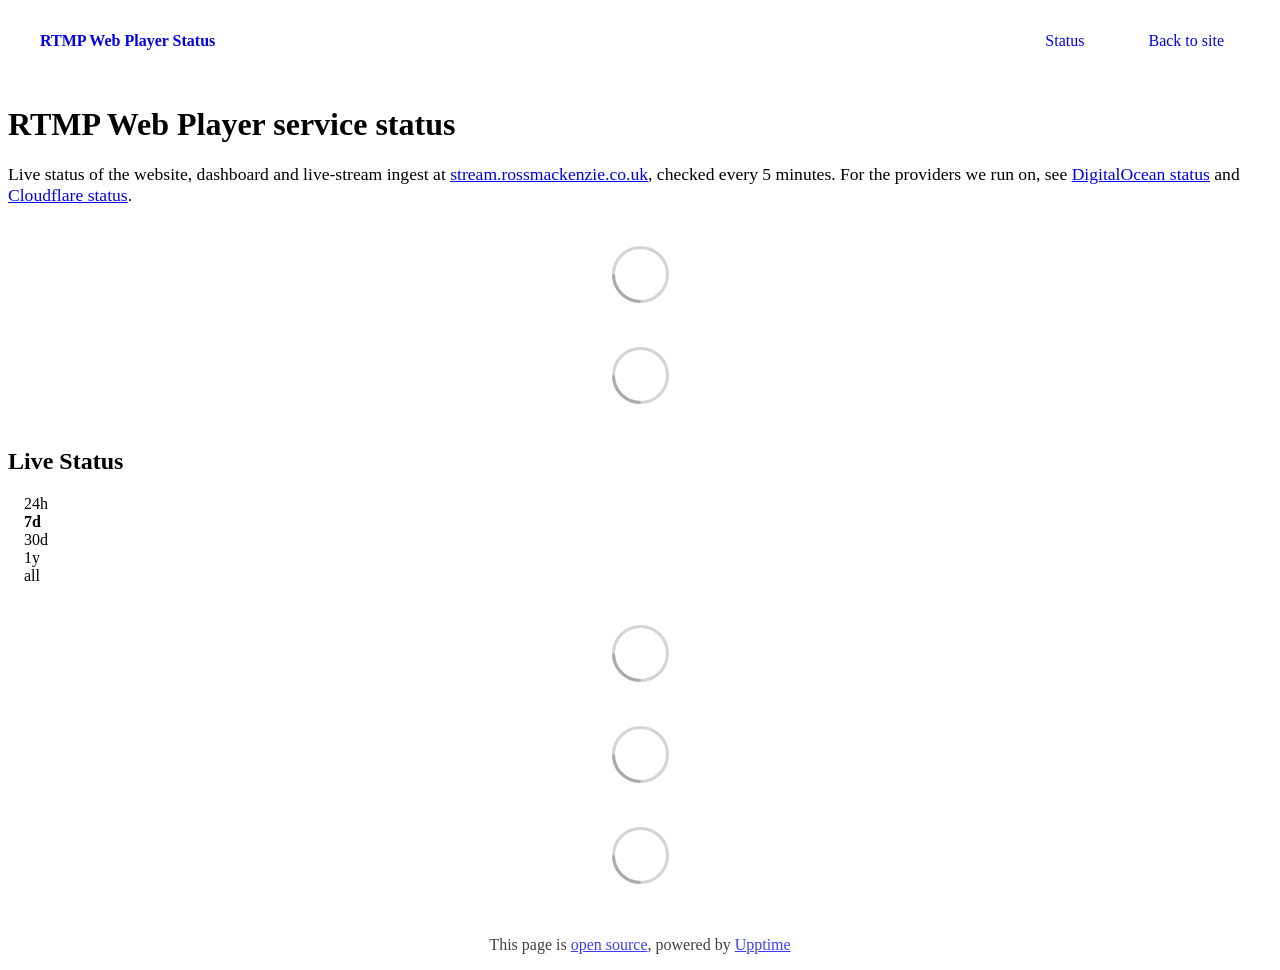
==== index.html @ 8de83ce3 "deploy: e3f3ea0c7f0465a37ee2a5b419bc3d765a33ace6" ====
<!DOCTYPE html> <html lang=en> <head> <meta charset=utf-8> <meta content="width=device-width,initial-scale=1" name=viewport> <meta content=#333333 name=theme-color> <base href=/ > <link href=manifest.json rel=manifest crossorigin=use-credentials> <script>__SAPPER__={baseUrl:"",preloaded:[void 0,{}]};if('serviceWorker' in navigator)navigator.serviceWorker.register('/service-worker.js');(function(){try{eval("async function x(){}");var main="/client/client.391c15e0.js"}catch(e){main="/client/legacy/client.526b47c5.js"};var s=document.createElement("script");try{new Function("if(0)import('')")();s.src=main;s.type="module";s.crossOrigin="use-credentials";}catch(e){s.src="/client/shimport@2.0.5.js";s.setAttribute("data-main",main);}document.head.appendChild(s);}());</script> <link href=client/client-31a52aa5.css rel=stylesheet><link href=client/createOctokit-a85f76c7.css rel=stylesheet><link href=client/index-b0b6455a.css rel=stylesheet> <title>RTMP Web Player Status</title><link href=https://status.stream.rossmackenzie.co.uk/rtmpwebplayer-theme.css rel=stylesheet><link href=https://status.stream.rossmackenzie.co.uk/global.css rel=stylesheet><link href=https://status.stream.rossmackenzie.co.uk/logo.svg rel=icon type=image/svg><link href=https://status.stream.rossmackenzie.co.uk/logo.png rel=icon type=image/png> <link href=/client/client.391c15e0.js rel=modulepreload as=script crossorigin=use-credentials><link href=/client/client-31a52aa5.css rel=preload as=style><link href=/client/index.3fa0367f.js rel=modulepreload as=script crossorigin=use-credentials><link href=/client/createOctokit.abf53c2c.js rel=modulepreload as=script crossorigin=use-credentials><link href=/client/inject_styles.803b7e80.js rel=modulepreload as=script crossorigin=use-credentials><link href=/client/createOctokit-a85f76c7.css rel=preload as=style><link href=/client/index-b0b6455a.css rel=preload as=style></head> <body> <div id=sapper> <nav class=svelte-a08hsz><div class="svelte-a08hsz container"><div><a href=https://status.stream.rossmackenzie.co.uk class="svelte-a08hsz logo"><img alt="" class=svelte-a08hsz src=https://status.stream.rossmackenzie.co.uk/logo.svg> <div>RTMP Web Player Status</div></a></div> <ul class=svelte-a08hsz><li><a href=/ class=svelte-a08hsz target=_self aria-current=page>Status</a> <li><a href=https://stream.rossmackenzie.co.uk class=svelte-a08hsz target=_self>Back to site</a> </li> </ul></div> </nav> <main class=container> <header class=svelte-ngkazm><h1><strong>RTMP Web Player</strong> service status</h1> <p class="svelte-ngkazm lead">Live status of the website, dashboard and live-stream ingest at <a href=https://stream.rossmackenzie.co.uk>stream.rossmackenzie.co.uk</a>, checked every 5 minutes. For the providers we run on, see <a href=https://status.digitalocean.com>DigitalOcean status</a> and <a href=https://www.cloudflarestatus.com>Cloudflare status</a>.</header> <section class=svelte-8lnl4f><div class="svelte-68jxue loading"><svg class=svelte-68jxue height=38 stroke=#aaa width=38 xmlns=http://www.w3.org/2000/svg><g fill=none fill-rule=evenodd><g stroke-width=2 transform="translate(1 1)"><circle cx=18 cy=18 r=18 stroke-opacity=.5></circle><path d="M36 18c0-9.94-8.06-18-18-18"><animateTransform attributeName=transform dur=1s from="0 18 18" repeatCount=indefinite to="360 18 18" type=rotate></animateTransform></path></g></g></svg></div> </section> <section class=svelte-8lnl4f><div class="svelte-68jxue loading"><svg class=svelte-68jxue height=38 stroke=#aaa width=38 xmlns=http://www.w3.org/2000/svg><g fill=none fill-rule=evenodd><g stroke-width=2 transform="translate(1 1)"><circle cx=18 cy=18 r=18 stroke-opacity=.5></circle><path d="M36 18c0-9.94-8.06-18-18-18"><animateTransform attributeName=transform dur=1s from="0 18 18" repeatCount=indefinite to="360 18 18" type=rotate></animateTransform></path></g></g></svg></div> </section> <div class="svelte-fqsq6s f changed"><h2>Live Status</h2> <form class="svelte-fqsq6s f r"><div><input class=svelte-fqsq6s id=data_day name=d type=radio value=day><label class=svelte-fqsq6s for=data_day>24h</label></div> <div><input class=svelte-fqsq6s id=data_week name=d type=radio value=week checked><label class=svelte-fqsq6s for=data_week>7d</label></div> <div><input class=svelte-fqsq6s id=data_month name=d type=radio value=month><label class=svelte-fqsq6s for=data_month>30d</label></div> <div><input class=svelte-fqsq6s id=data_year name=d type=radio value=year><label class=svelte-fqsq6s for=data_year>1y</label></div> <div><input class=svelte-fqsq6s id=data_all name=d type=radio value=all><label class=svelte-fqsq6s for=data_all>all</label></div></form></div> <section class="svelte-fqsq6s live-status"><div class="svelte-68jxue loading"><svg class=svelte-68jxue height=38 stroke=#aaa width=38 xmlns=http://www.w3.org/2000/svg><g fill=none fill-rule=evenodd><g stroke-width=2 transform="translate(1 1)"><circle cx=18 cy=18 r=18 stroke-opacity=.5></circle><path d="M36 18c0-9.94-8.06-18-18-18"><animateTransform attributeName=transform dur=1s from="0 18 18" repeatCount=indefinite to="360 18 18" type=rotate></animateTransform></path></g></g></svg></div> </section> <section><div class="svelte-68jxue loading"><svg class=svelte-68jxue height=38 stroke=#aaa width=38 xmlns=http://www.w3.org/2000/svg><g fill=none fill-rule=evenodd><g stroke-width=2 transform="translate(1 1)"><circle cx=18 cy=18 r=18 stroke-opacity=.5></circle><path d="M36 18c0-9.94-8.06-18-18-18"><animateTransform attributeName=transform dur=1s from="0 18 18" repeatCount=indefinite to="360 18 18" type=rotate></animateTransform></path></g></g></svg></div> </section> <section><div class="svelte-68jxue loading"><svg class=svelte-68jxue height=38 stroke=#aaa width=38 xmlns=http://www.w3.org/2000/svg><g fill=none fill-rule=evenodd><g stroke-width=2 transform="translate(1 1)"><circle cx=18 cy=18 r=18 stroke-opacity=.5></circle><path d="M36 18c0-9.94-8.06-18-18-18"><animateTransform attributeName=transform dur=1s from="0 18 18" repeatCount=indefinite to="360 18 18" type=rotate></animateTransform></path></g></g></svg></div></section></main> <footer class=svelte-jbr799><p>This page is <a href=https://github.com/bobchomp/rtmpwebplayer-status>open source</a>, powered by <a href=https://upptime.js.org>Upptime</a></p> </footer></div> <script> try {
        if (typeof window !== "undefined" && window.navigator && navigator.serviceWorker) {
          navigator.serviceWorker.getRegistrations().then(function (registrations) {
            for (let registration of registrations) {
              registration.unregister();
            }
          });
        }
        if (typeof window !== "undefined" && "caches" in window) {
          caches.keys().then(function (keyList) {
            return Promise.all(
              keyList.map(function (key) {
                return caches.delete(key);
              })
            );
          });
        }
      } catch (error) {} </script>
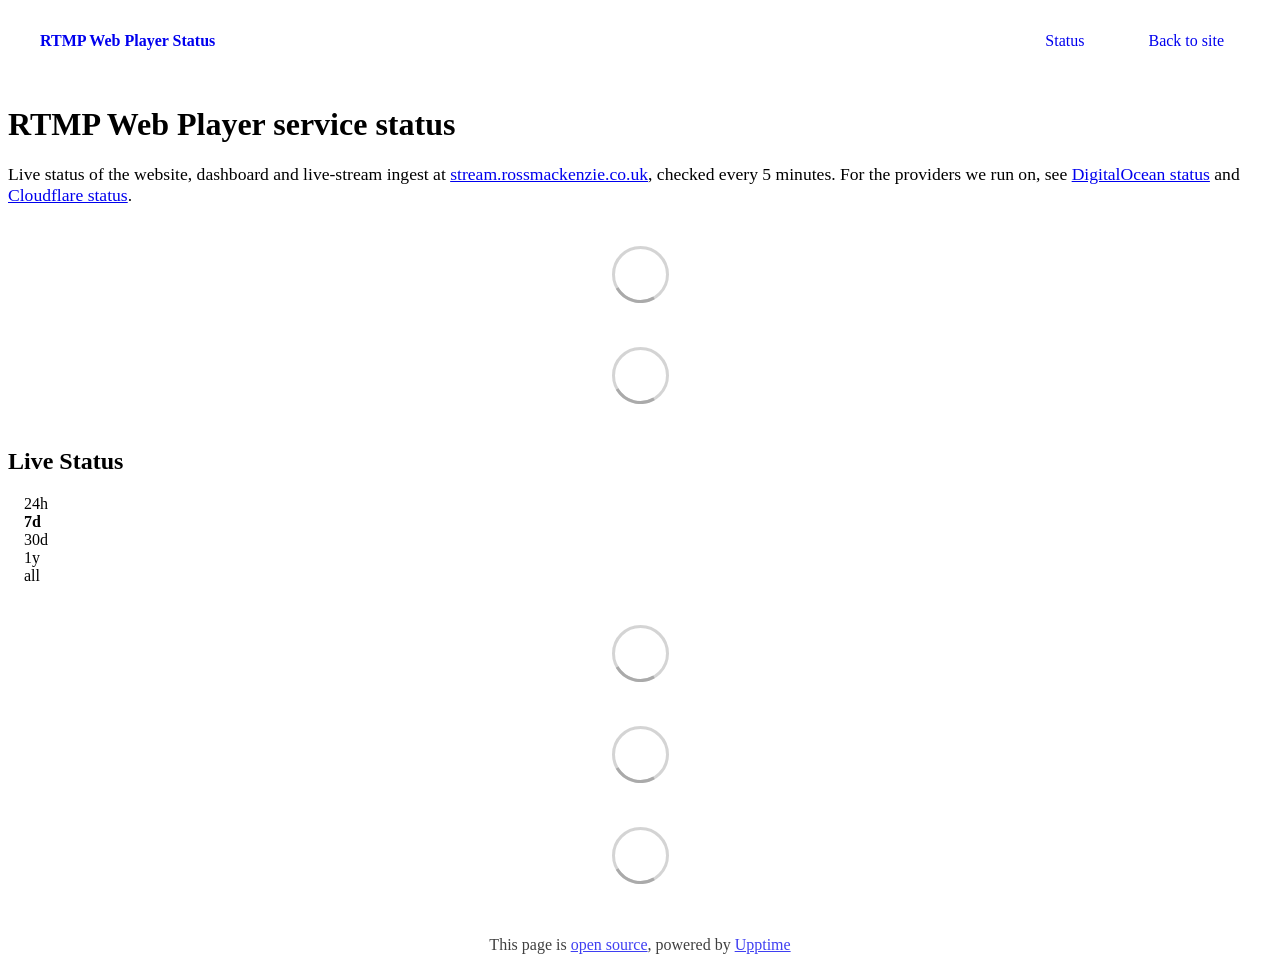
==== commit 6f39f5d5: "deploy: 9f6d601ce6810ffac3e5d957f064823cd736acaa" ====
--- a/index.html
+++ b/index.html
@@ -1,4 +1,4 @@
-<!DOCTYPE html> <html lang=en> <head> <meta charset=utf-8> <meta content="width=device-width,initial-scale=1" name=viewport> <meta content=#333333 name=theme-color> <base href=/ > <link href=manifest.json rel=manifest crossorigin=use-credentials> <script>__SAPPER__={baseUrl:"",preloaded:[void 0,{}]};if('serviceWorker' in navigator)navigator.serviceWorker.register('/service-worker.js');(function(){try{eval("async function x(){}");var main="/client/client.391c15e0.js"}catch(e){main="/client/legacy/client.526b47c5.js"};var s=document.createElement("script");try{new Function("if(0)import('')")();s.src=main;s.type="module";s.crossOrigin="use-credentials";}catch(e){s.src="/client/shimport@2.0.5.js";s.setAttribute("data-main",main);}document.head.appendChild(s);}());</script> <link href=client/client-31a52aa5.css rel=stylesheet><link href=client/createOctokit-a85f76c7.css rel=stylesheet><link href=client/index-b0b6455a.css rel=stylesheet> <title>RTMP Web Player Status</title><link href=https://status.stream.rossmackenzie.co.uk/rtmpwebplayer-theme.css rel=stylesheet><link href=https://status.stream.rossmackenzie.co.uk/global.css rel=stylesheet><link href=https://status.stream.rossmackenzie.co.uk/logo.svg rel=icon type=image/svg><link href=https://status.stream.rossmackenzie.co.uk/logo.png rel=icon type=image/png> <link href=/client/client.391c15e0.js rel=modulepreload as=script crossorigin=use-credentials><link href=/client/client-31a52aa5.css rel=preload as=style><link href=/client/index.3fa0367f.js rel=modulepreload as=script crossorigin=use-credentials><link href=/client/createOctokit.abf53c2c.js rel=modulepreload as=script crossorigin=use-credentials><link href=/client/inject_styles.803b7e80.js rel=modulepreload as=script crossorigin=use-credentials><link href=/client/createOctokit-a85f76c7.css rel=preload as=style><link href=/client/index-b0b6455a.css rel=preload as=style></head> <body> <div id=sapper> <nav class=svelte-a08hsz><div class="svelte-a08hsz container"><div><a href=https://status.stream.rossmackenzie.co.uk class="svelte-a08hsz logo"><img alt="" class=svelte-a08hsz src=https://status.stream.rossmackenzie.co.uk/logo.svg> <div>RTMP Web Player Status</div></a></div> <ul class=svelte-a08hsz><li><a href=/ class=svelte-a08hsz target=_self aria-current=page>Status</a> <li><a href=https://stream.rossmackenzie.co.uk class=svelte-a08hsz target=_self>Back to site</a> </li> </ul></div> </nav> <main class=container> <header class=svelte-ngkazm><h1><strong>RTMP Web Player</strong> service status</h1> <p class="svelte-ngkazm lead">Live status of the website, dashboard and live-stream ingest at <a href=https://stream.rossmackenzie.co.uk>stream.rossmackenzie.co.uk</a>, checked every 5 minutes. For the providers we run on, see <a href=https://status.digitalocean.com>DigitalOcean status</a> and <a href=https://www.cloudflarestatus.com>Cloudflare status</a>.</header> <section class=svelte-8lnl4f><div class="svelte-68jxue loading"><svg class=svelte-68jxue height=38 stroke=#aaa width=38 xmlns=http://www.w3.org/2000/svg><g fill=none fill-rule=evenodd><g stroke-width=2 transform="translate(1 1)"><circle cx=18 cy=18 r=18 stroke-opacity=.5></circle><path d="M36 18c0-9.94-8.06-18-18-18"><animateTransform attributeName=transform dur=1s from="0 18 18" repeatCount=indefinite to="360 18 18" type=rotate></animateTransform></path></g></g></svg></div> </section> <section class=svelte-8lnl4f><div class="svelte-68jxue loading"><svg class=svelte-68jxue height=38 stroke=#aaa width=38 xmlns=http://www.w3.org/2000/svg><g fill=none fill-rule=evenodd><g stroke-width=2 transform="translate(1 1)"><circle cx=18 cy=18 r=18 stroke-opacity=.5></circle><path d="M36 18c0-9.94-8.06-18-18-18"><animateTransform attributeName=transform dur=1s from="0 18 18" repeatCount=indefinite to="360 18 18" type=rotate></animateTransform></path></g></g></svg></div> </section> <div class="svelte-fqsq6s f changed"><h2>Live Status</h2> <form class="svelte-fqsq6s f r"><div><input class=svelte-fqsq6s id=data_day name=d type=radio value=day><label class=svelte-fqsq6s for=data_day>24h</label></div> <div><input class=svelte-fqsq6s id=data_week name=d type=radio value=week checked><label class=svelte-fqsq6s for=data_week>7d</label></div> <div><input class=svelte-fqsq6s id=data_month name=d type=radio value=month><label class=svelte-fqsq6s for=data_month>30d</label></div> <div><input class=svelte-fqsq6s id=data_year name=d type=radio value=year><label class=svelte-fqsq6s for=data_year>1y</label></div> <div><input class=svelte-fqsq6s id=data_all name=d type=radio value=all><label class=svelte-fqsq6s for=data_all>all</label></div></form></div> <section class="svelte-fqsq6s live-status"><div class="svelte-68jxue loading"><svg class=svelte-68jxue height=38 stroke=#aaa width=38 xmlns=http://www.w3.org/2000/svg><g fill=none fill-rule=evenodd><g stroke-width=2 transform="translate(1 1)"><circle cx=18 cy=18 r=18 stroke-opacity=.5></circle><path d="M36 18c0-9.94-8.06-18-18-18"><animateTransform attributeName=transform dur=1s from="0 18 18" repeatCount=indefinite to="360 18 18" type=rotate></animateTransform></path></g></g></svg></div> </section> <section><div class="svelte-68jxue loading"><svg class=svelte-68jxue height=38 stroke=#aaa width=38 xmlns=http://www.w3.org/2000/svg><g fill=none fill-rule=evenodd><g stroke-width=2 transform="translate(1 1)"><circle cx=18 cy=18 r=18 stroke-opacity=.5></circle><path d="M36 18c0-9.94-8.06-18-18-18"><animateTransform attributeName=transform dur=1s from="0 18 18" repeatCount=indefinite to="360 18 18" type=rotate></animateTransform></path></g></g></svg></div> </section> <section><div class="svelte-68jxue loading"><svg class=svelte-68jxue height=38 stroke=#aaa width=38 xmlns=http://www.w3.org/2000/svg><g fill=none fill-rule=evenodd><g stroke-width=2 transform="translate(1 1)"><circle cx=18 cy=18 r=18 stroke-opacity=.5></circle><path d="M36 18c0-9.94-8.06-18-18-18"><animateTransform attributeName=transform dur=1s from="0 18 18" repeatCount=indefinite to="360 18 18" type=rotate></animateTransform></path></g></g></svg></div></section></main> <footer class=svelte-jbr799><p>This page is <a href=https://github.com/bobchomp/rtmpwebplayer-status>open source</a>, powered by <a href=https://upptime.js.org>Upptime</a></p> </footer></div> <script> try {
+<!DOCTYPE html> <html lang=en> <head> <meta charset=utf-8> <meta content="width=device-width,initial-scale=1" name=viewport> <meta content=#333333 name=theme-color> <base href=/ > <link href=manifest.json rel=manifest crossorigin=use-credentials> <script>__SAPPER__={baseUrl:"",preloaded:[void 0,{}]};if('serviceWorker' in navigator)navigator.serviceWorker.register('/service-worker.js');(function(){try{eval("async function x(){}");var main="/client/client.96a56718.js"}catch(e){main="/client/legacy/client.b46ec645.js"};var s=document.createElement("script");try{new Function("if(0)import('')")();s.src=main;s.type="module";s.crossOrigin="use-credentials";}catch(e){s.src="/client/shimport@2.0.5.js";s.setAttribute("data-main",main);}document.head.appendChild(s);}());</script> <link href=client/client-31a52aa5.css rel=stylesheet><link href=client/createOctokit-a85f76c7.css rel=stylesheet><link href=client/index-b0b6455a.css rel=stylesheet> <title>RTMP Web Player Status</title><link href=https://status.stream.rossmackenzie.co.uk/rtmpwebplayer-theme.css rel=stylesheet><link href=https://status.stream.rossmackenzie.co.uk/global.css rel=stylesheet><link href=https://status.stream.rossmackenzie.co.uk/logo.svg rel=icon type=image/svg><link href=https://status.stream.rossmackenzie.co.uk/logo.png rel=icon type=image/png> <link href=/client/client.96a56718.js rel=modulepreload as=script crossorigin=use-credentials><link href=/client/client-31a52aa5.css rel=preload as=style><link href=/client/index.13aa3206.js rel=modulepreload as=script crossorigin=use-credentials><link href=/client/createOctokit.d279697e.js rel=modulepreload as=script crossorigin=use-credentials><link href=/client/inject_styles.803b7e80.js rel=modulepreload as=script crossorigin=use-credentials><link href=/client/createOctokit-a85f76c7.css rel=preload as=style><link href=/client/index-b0b6455a.css rel=preload as=style></head> <body> <div id=sapper> <nav class=svelte-a08hsz><div class="svelte-a08hsz container"><div><a href=https://status.stream.rossmackenzie.co.uk class="svelte-a08hsz logo"><img alt="" class=svelte-a08hsz src=https://status.stream.rossmackenzie.co.uk/logo.svg> <div>RTMP Web Player Status</div></a></div> <ul class=svelte-a08hsz><li><a href=/ class=svelte-a08hsz target=_self aria-current=page>Status</a> <li><a href=https://stream.rossmackenzie.co.uk class=svelte-a08hsz target=_self>Back to site</a> </li> </ul></div> </nav> <main class=container> <header class=svelte-ngkazm><h1><strong>RTMP Web Player</strong> service status</h1> <p class="svelte-ngkazm lead">Live status of the website, dashboard and live-stream ingest at <a href=https://stream.rossmackenzie.co.uk>stream.rossmackenzie.co.uk</a>, checked every 5 minutes. For the providers we run on, see <a href=https://status.digitalocean.com>DigitalOcean status</a> and <a href=https://www.cloudflarestatus.com>Cloudflare status</a>.</header> <section class=svelte-8lnl4f><div class="svelte-68jxue loading"><svg class=svelte-68jxue height=38 stroke=#aaa width=38 xmlns=http://www.w3.org/2000/svg><g fill=none fill-rule=evenodd><g stroke-width=2 transform="translate(1 1)"><circle cx=18 cy=18 r=18 stroke-opacity=.5></circle><path d="M36 18c0-9.94-8.06-18-18-18"><animateTransform attributeName=transform dur=1s from="0 18 18" repeatCount=indefinite to="360 18 18" type=rotate></animateTransform></path></g></g></svg></div> </section> <section class=svelte-8lnl4f><div class="svelte-68jxue loading"><svg class=svelte-68jxue height=38 stroke=#aaa width=38 xmlns=http://www.w3.org/2000/svg><g fill=none fill-rule=evenodd><g stroke-width=2 transform="translate(1 1)"><circle cx=18 cy=18 r=18 stroke-opacity=.5></circle><path d="M36 18c0-9.94-8.06-18-18-18"><animateTransform attributeName=transform dur=1s from="0 18 18" repeatCount=indefinite to="360 18 18" type=rotate></animateTransform></path></g></g></svg></div> </section> <div class="svelte-fqsq6s f changed"><h2>Live Status</h2> <form class="svelte-fqsq6s f r"><div><input class=svelte-fqsq6s id=data_day name=d type=radio value=day><label class=svelte-fqsq6s for=data_day>24h</label></div> <div><input class=svelte-fqsq6s id=data_week name=d type=radio value=week checked><label class=svelte-fqsq6s for=data_week>7d</label></div> <div><input class=svelte-fqsq6s id=data_month name=d type=radio value=month><label class=svelte-fqsq6s for=data_month>30d</label></div> <div><input class=svelte-fqsq6s id=data_year name=d type=radio value=year><label class=svelte-fqsq6s for=data_year>1y</label></div> <div><input class=svelte-fqsq6s id=data_all name=d type=radio value=all><label class=svelte-fqsq6s for=data_all>all</label></div></form></div> <section class="svelte-fqsq6s live-status"><div class="svelte-68jxue loading"><svg class=svelte-68jxue height=38 stroke=#aaa width=38 xmlns=http://www.w3.org/2000/svg><g fill=none fill-rule=evenodd><g stroke-width=2 transform="translate(1 1)"><circle cx=18 cy=18 r=18 stroke-opacity=.5></circle><path d="M36 18c0-9.94-8.06-18-18-18"><animateTransform attributeName=transform dur=1s from="0 18 18" repeatCount=indefinite to="360 18 18" type=rotate></animateTransform></path></g></g></svg></div> </section> <section><div class="svelte-68jxue loading"><svg class=svelte-68jxue height=38 stroke=#aaa width=38 xmlns=http://www.w3.org/2000/svg><g fill=none fill-rule=evenodd><g stroke-width=2 transform="translate(1 1)"><circle cx=18 cy=18 r=18 stroke-opacity=.5></circle><path d="M36 18c0-9.94-8.06-18-18-18"><animateTransform attributeName=transform dur=1s from="0 18 18" repeatCount=indefinite to="360 18 18" type=rotate></animateTransform></path></g></g></svg></div> </section> <section><div class="svelte-68jxue loading"><svg class=svelte-68jxue height=38 stroke=#aaa width=38 xmlns=http://www.w3.org/2000/svg><g fill=none fill-rule=evenodd><g stroke-width=2 transform="translate(1 1)"><circle cx=18 cy=18 r=18 stroke-opacity=.5></circle><path d="M36 18c0-9.94-8.06-18-18-18"><animateTransform attributeName=transform dur=1s from="0 18 18" repeatCount=indefinite to="360 18 18" type=rotate></animateTransform></path></g></g></svg></div></section></main> <footer class=svelte-jbr799><p>This page is <a href=https://github.com/bobchomp/rtmpwebplayer-status>open source</a>, powered by <a href=https://upptime.js.org>Upptime</a></p> </footer></div> <script> try {
         if (typeof window !== "undefined" && window.navigator && navigator.serviceWorker) {
           navigator.serviceWorker.getRegistrations().then(function (registrations) {
             for (let registration of registrations) {
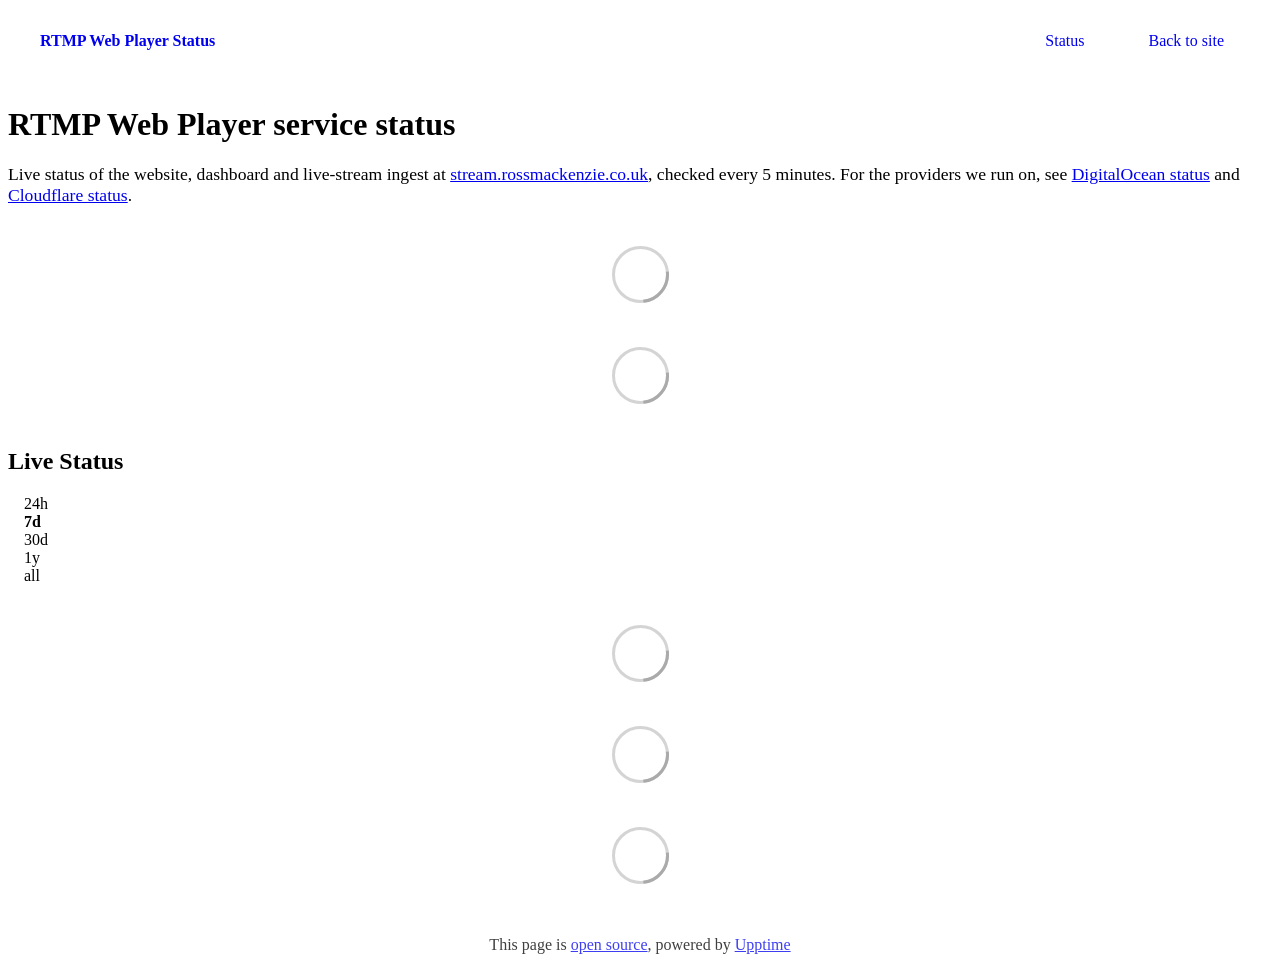
==== commit 0b362c7f: "deploy: db89adcc42ddbc48345aee70ef1d557921ee9d8c" ====
--- a/index.html
+++ b/index.html
@@ -1,4 +1,4 @@
-<!DOCTYPE html> <html lang=en> <head> <meta charset=utf-8> <meta content="width=device-width,initial-scale=1" name=viewport> <meta content=#333333 name=theme-color> <base href=/ > <link href=manifest.json rel=manifest crossorigin=use-credentials> <script>__SAPPER__={baseUrl:"",preloaded:[void 0,{}]};if('serviceWorker' in navigator)navigator.serviceWorker.register('/service-worker.js');(function(){try{eval("async function x(){}");var main="/client/client.96a56718.js"}catch(e){main="/client/legacy/client.b46ec645.js"};var s=document.createElement("script");try{new Function("if(0)import('')")();s.src=main;s.type="module";s.crossOrigin="use-credentials";}catch(e){s.src="/client/shimport@2.0.5.js";s.setAttribute("data-main",main);}document.head.appendChild(s);}());</script> <link href=client/client-31a52aa5.css rel=stylesheet><link href=client/createOctokit-a85f76c7.css rel=stylesheet><link href=client/index-b0b6455a.css rel=stylesheet> <title>RTMP Web Player Status</title><link href=https://status.stream.rossmackenzie.co.uk/rtmpwebplayer-theme.css rel=stylesheet><link href=https://status.stream.rossmackenzie.co.uk/global.css rel=stylesheet><link href=https://status.stream.rossmackenzie.co.uk/logo.svg rel=icon type=image/svg><link href=https://status.stream.rossmackenzie.co.uk/logo.png rel=icon type=image/png> <link href=/client/client.96a56718.js rel=modulepreload as=script crossorigin=use-credentials><link href=/client/client-31a52aa5.css rel=preload as=style><link href=/client/index.13aa3206.js rel=modulepreload as=script crossorigin=use-credentials><link href=/client/createOctokit.d279697e.js rel=modulepreload as=script crossorigin=use-credentials><link href=/client/inject_styles.803b7e80.js rel=modulepreload as=script crossorigin=use-credentials><link href=/client/createOctokit-a85f76c7.css rel=preload as=style><link href=/client/index-b0b6455a.css rel=preload as=style></head> <body> <div id=sapper> <nav class=svelte-a08hsz><div class="svelte-a08hsz container"><div><a href=https://status.stream.rossmackenzie.co.uk class="svelte-a08hsz logo"><img alt="" class=svelte-a08hsz src=https://status.stream.rossmackenzie.co.uk/logo.svg> <div>RTMP Web Player Status</div></a></div> <ul class=svelte-a08hsz><li><a href=/ class=svelte-a08hsz target=_self aria-current=page>Status</a> <li><a href=https://stream.rossmackenzie.co.uk class=svelte-a08hsz target=_self>Back to site</a> </li> </ul></div> </nav> <main class=container> <header class=svelte-ngkazm><h1><strong>RTMP Web Player</strong> service status</h1> <p class="svelte-ngkazm lead">Live status of the website, dashboard and live-stream ingest at <a href=https://stream.rossmackenzie.co.uk>stream.rossmackenzie.co.uk</a>, checked every 5 minutes. For the providers we run on, see <a href=https://status.digitalocean.com>DigitalOcean status</a> and <a href=https://www.cloudflarestatus.com>Cloudflare status</a>.</header> <section class=svelte-8lnl4f><div class="svelte-68jxue loading"><svg class=svelte-68jxue height=38 stroke=#aaa width=38 xmlns=http://www.w3.org/2000/svg><g fill=none fill-rule=evenodd><g stroke-width=2 transform="translate(1 1)"><circle cx=18 cy=18 r=18 stroke-opacity=.5></circle><path d="M36 18c0-9.94-8.06-18-18-18"><animateTransform attributeName=transform dur=1s from="0 18 18" repeatCount=indefinite to="360 18 18" type=rotate></animateTransform></path></g></g></svg></div> </section> <section class=svelte-8lnl4f><div class="svelte-68jxue loading"><svg class=svelte-68jxue height=38 stroke=#aaa width=38 xmlns=http://www.w3.org/2000/svg><g fill=none fill-rule=evenodd><g stroke-width=2 transform="translate(1 1)"><circle cx=18 cy=18 r=18 stroke-opacity=.5></circle><path d="M36 18c0-9.94-8.06-18-18-18"><animateTransform attributeName=transform dur=1s from="0 18 18" repeatCount=indefinite to="360 18 18" type=rotate></animateTransform></path></g></g></svg></div> </section> <div class="svelte-fqsq6s f changed"><h2>Live Status</h2> <form class="svelte-fqsq6s f r"><div><input class=svelte-fqsq6s id=data_day name=d type=radio value=day><label class=svelte-fqsq6s for=data_day>24h</label></div> <div><input class=svelte-fqsq6s id=data_week name=d type=radio value=week checked><label class=svelte-fqsq6s for=data_week>7d</label></div> <div><input class=svelte-fqsq6s id=data_month name=d type=radio value=month><label class=svelte-fqsq6s for=data_month>30d</label></div> <div><input class=svelte-fqsq6s id=data_year name=d type=radio value=year><label class=svelte-fqsq6s for=data_year>1y</label></div> <div><input class=svelte-fqsq6s id=data_all name=d type=radio value=all><label class=svelte-fqsq6s for=data_all>all</label></div></form></div> <section class="svelte-fqsq6s live-status"><div class="svelte-68jxue loading"><svg class=svelte-68jxue height=38 stroke=#aaa width=38 xmlns=http://www.w3.org/2000/svg><g fill=none fill-rule=evenodd><g stroke-width=2 transform="translate(1 1)"><circle cx=18 cy=18 r=18 stroke-opacity=.5></circle><path d="M36 18c0-9.94-8.06-18-18-18"><animateTransform attributeName=transform dur=1s from="0 18 18" repeatCount=indefinite to="360 18 18" type=rotate></animateTransform></path></g></g></svg></div> </section> <section><div class="svelte-68jxue loading"><svg class=svelte-68jxue height=38 stroke=#aaa width=38 xmlns=http://www.w3.org/2000/svg><g fill=none fill-rule=evenodd><g stroke-width=2 transform="translate(1 1)"><circle cx=18 cy=18 r=18 stroke-opacity=.5></circle><path d="M36 18c0-9.94-8.06-18-18-18"><animateTransform attributeName=transform dur=1s from="0 18 18" repeatCount=indefinite to="360 18 18" type=rotate></animateTransform></path></g></g></svg></div> </section> <section><div class="svelte-68jxue loading"><svg class=svelte-68jxue height=38 stroke=#aaa width=38 xmlns=http://www.w3.org/2000/svg><g fill=none fill-rule=evenodd><g stroke-width=2 transform="translate(1 1)"><circle cx=18 cy=18 r=18 stroke-opacity=.5></circle><path d="M36 18c0-9.94-8.06-18-18-18"><animateTransform attributeName=transform dur=1s from="0 18 18" repeatCount=indefinite to="360 18 18" type=rotate></animateTransform></path></g></g></svg></div></section></main> <footer class=svelte-jbr799><p>This page is <a href=https://github.com/bobchomp/rtmpwebplayer-status>open source</a>, powered by <a href=https://upptime.js.org>Upptime</a></p> </footer></div> <script> try {
+<!DOCTYPE html> <html lang=en> <head> <meta charset=utf-8> <meta content="width=device-width,initial-scale=1" name=viewport> <meta content=#333333 name=theme-color> <base href=/ > <link href=manifest.json rel=manifest crossorigin=use-credentials> <script>__SAPPER__={baseUrl:"",preloaded:[void 0,{}]};if('serviceWorker' in navigator)navigator.serviceWorker.register('/service-worker.js');(function(){try{eval("async function x(){}");var main="/client/client.1886661c.js"}catch(e){main="/client/legacy/client.405cc371.js"};var s=document.createElement("script");try{new Function("if(0)import('')")();s.src=main;s.type="module";s.crossOrigin="use-credentials";}catch(e){s.src="/client/shimport@2.0.5.js";s.setAttribute("data-main",main);}document.head.appendChild(s);}());</script> <link href=client/client-31a52aa5.css rel=stylesheet><link href=client/createOctokit-a85f76c7.css rel=stylesheet><link href=client/index-b0b6455a.css rel=stylesheet> <title>RTMP Web Player Status</title><link href=https://status.stream.rossmackenzie.co.uk/rtmpwebplayer-theme.css rel=stylesheet><link href=https://status.stream.rossmackenzie.co.uk/global.css rel=stylesheet><link href=https://status.stream.rossmackenzie.co.uk/logo.svg rel=icon type=image/svg><link href=https://status.stream.rossmackenzie.co.uk/logo.png rel=icon type=image/png> <link href=/client/client.1886661c.js rel=modulepreload as=script crossorigin=use-credentials><link href=/client/client-31a52aa5.css rel=preload as=style><link href=/client/index.7ec60039.js rel=modulepreload as=script crossorigin=use-credentials><link href=/client/createOctokit.2e89aba7.js rel=modulepreload as=script crossorigin=use-credentials><link href=/client/inject_styles.803b7e80.js rel=modulepreload as=script crossorigin=use-credentials><link href=/client/createOctokit-a85f76c7.css rel=preload as=style><link href=/client/index-b0b6455a.css rel=preload as=style></head> <body> <div id=sapper> <nav class=svelte-a08hsz><div class="svelte-a08hsz container"><div><a href=https://status.stream.rossmackenzie.co.uk class="svelte-a08hsz logo"><img alt="" class=svelte-a08hsz src=https://status.stream.rossmackenzie.co.uk/logo.svg> <div>RTMP Web Player Status</div></a></div> <ul class=svelte-a08hsz><li><a href=/ class=svelte-a08hsz target=_self aria-current=page>Status</a> <li><a href=https://stream.rossmackenzie.co.uk class=svelte-a08hsz target=_self>Back to site</a> </li> </ul></div> </nav> <main class=container> <header class=svelte-ngkazm><h1><strong>RTMP Web Player</strong> service status</h1> <p class="svelte-ngkazm lead">Live status of the website, dashboard and live-stream ingest at <a href=https://stream.rossmackenzie.co.uk>stream.rossmackenzie.co.uk</a>, checked every 5 minutes. For the providers we run on, see <a href=https://status.digitalocean.com>DigitalOcean status</a> and <a href=https://www.cloudflarestatus.com>Cloudflare status</a>.</header> <section class=svelte-8lnl4f><div class="svelte-68jxue loading"><svg class=svelte-68jxue height=38 stroke=#aaa width=38 xmlns=http://www.w3.org/2000/svg><g fill=none fill-rule=evenodd><g stroke-width=2 transform="translate(1 1)"><circle cx=18 cy=18 r=18 stroke-opacity=.5></circle><path d="M36 18c0-9.94-8.06-18-18-18"><animateTransform attributeName=transform dur=1s from="0 18 18" repeatCount=indefinite to="360 18 18" type=rotate></animateTransform></path></g></g></svg></div> </section> <section class=svelte-8lnl4f><div class="svelte-68jxue loading"><svg class=svelte-68jxue height=38 stroke=#aaa width=38 xmlns=http://www.w3.org/2000/svg><g fill=none fill-rule=evenodd><g stroke-width=2 transform="translate(1 1)"><circle cx=18 cy=18 r=18 stroke-opacity=.5></circle><path d="M36 18c0-9.94-8.06-18-18-18"><animateTransform attributeName=transform dur=1s from="0 18 18" repeatCount=indefinite to="360 18 18" type=rotate></animateTransform></path></g></g></svg></div> </section> <div class="svelte-fqsq6s f changed"><h2>Live Status</h2> <form class="svelte-fqsq6s f r"><div><input class=svelte-fqsq6s id=data_day name=d type=radio value=day><label class=svelte-fqsq6s for=data_day>24h</label></div> <div><input class=svelte-fqsq6s id=data_week name=d type=radio value=week checked><label class=svelte-fqsq6s for=data_week>7d</label></div> <div><input class=svelte-fqsq6s id=data_month name=d type=radio value=month><label class=svelte-fqsq6s for=data_month>30d</label></div> <div><input class=svelte-fqsq6s id=data_year name=d type=radio value=year><label class=svelte-fqsq6s for=data_year>1y</label></div> <div><input class=svelte-fqsq6s id=data_all name=d type=radio value=all><label class=svelte-fqsq6s for=data_all>all</label></div></form></div> <section class="svelte-fqsq6s live-status"><div class="svelte-68jxue loading"><svg class=svelte-68jxue height=38 stroke=#aaa width=38 xmlns=http://www.w3.org/2000/svg><g fill=none fill-rule=evenodd><g stroke-width=2 transform="translate(1 1)"><circle cx=18 cy=18 r=18 stroke-opacity=.5></circle><path d="M36 18c0-9.94-8.06-18-18-18"><animateTransform attributeName=transform dur=1s from="0 18 18" repeatCount=indefinite to="360 18 18" type=rotate></animateTransform></path></g></g></svg></div> </section> <section><div class="svelte-68jxue loading"><svg class=svelte-68jxue height=38 stroke=#aaa width=38 xmlns=http://www.w3.org/2000/svg><g fill=none fill-rule=evenodd><g stroke-width=2 transform="translate(1 1)"><circle cx=18 cy=18 r=18 stroke-opacity=.5></circle><path d="M36 18c0-9.94-8.06-18-18-18"><animateTransform attributeName=transform dur=1s from="0 18 18" repeatCount=indefinite to="360 18 18" type=rotate></animateTransform></path></g></g></svg></div> </section> <section><div class="svelte-68jxue loading"><svg class=svelte-68jxue height=38 stroke=#aaa width=38 xmlns=http://www.w3.org/2000/svg><g fill=none fill-rule=evenodd><g stroke-width=2 transform="translate(1 1)"><circle cx=18 cy=18 r=18 stroke-opacity=.5></circle><path d="M36 18c0-9.94-8.06-18-18-18"><animateTransform attributeName=transform dur=1s from="0 18 18" repeatCount=indefinite to="360 18 18" type=rotate></animateTransform></path></g></g></svg></div></section></main> <footer class=svelte-jbr799><p>This page is <a href=https://github.com/bobchomp/rtmpwebplayer-status>open source</a>, powered by <a href=https://upptime.js.org>Upptime</a></p> </footer></div> <script> try {
         if (typeof window !== "undefined" && window.navigator && navigator.serviceWorker) {
           navigator.serviceWorker.getRegistrations().then(function (registrations) {
             for (let registration of registrations) {
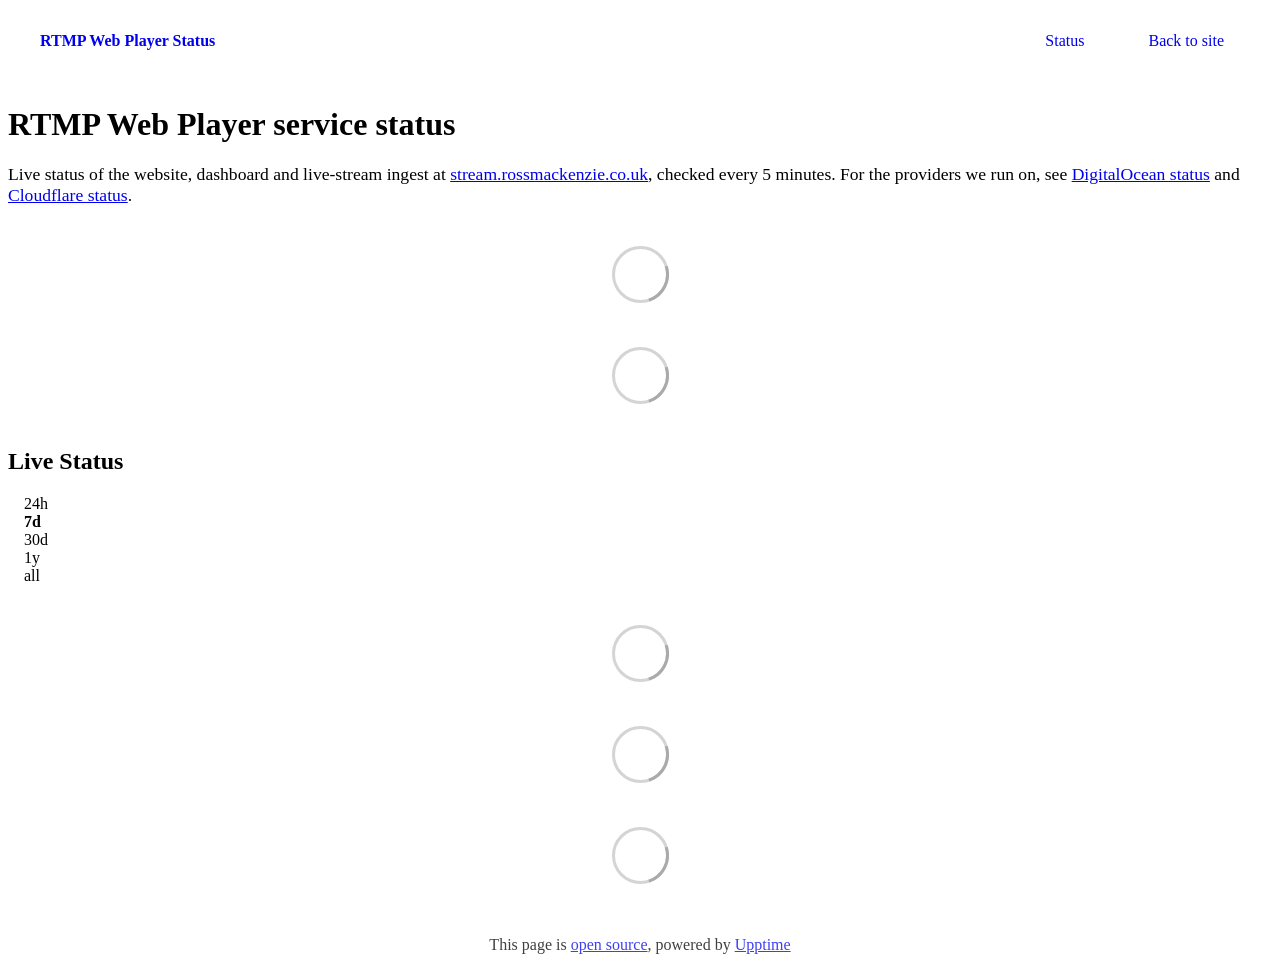
==== commit 915a5049: "deploy: 54f8c951365a9865716d69979e32f921db0d0562" ====
--- a/index.html
+++ b/index.html
@@ -1,4 +1,4 @@
-<!DOCTYPE html> <html lang=en> <head> <meta charset=utf-8> <meta content="width=device-width,initial-scale=1" name=viewport> <meta content=#333333 name=theme-color> <base href=/ > <link href=manifest.json rel=manifest crossorigin=use-credentials> <script>__SAPPER__={baseUrl:"",preloaded:[void 0,{}]};if('serviceWorker' in navigator)navigator.serviceWorker.register('/service-worker.js');(function(){try{eval("async function x(){}");var main="/client/client.1886661c.js"}catch(e){main="/client/legacy/client.405cc371.js"};var s=document.createElement("script");try{new Function("if(0)import('')")();s.src=main;s.type="module";s.crossOrigin="use-credentials";}catch(e){s.src="/client/shimport@2.0.5.js";s.setAttribute("data-main",main);}document.head.appendChild(s);}());</script> <link href=client/client-31a52aa5.css rel=stylesheet><link href=client/createOctokit-a85f76c7.css rel=stylesheet><link href=client/index-b0b6455a.css rel=stylesheet> <title>RTMP Web Player Status</title><link href=https://status.stream.rossmackenzie.co.uk/rtmpwebplayer-theme.css rel=stylesheet><link href=https://status.stream.rossmackenzie.co.uk/global.css rel=stylesheet><link href=https://status.stream.rossmackenzie.co.uk/logo.svg rel=icon type=image/svg><link href=https://status.stream.rossmackenzie.co.uk/logo.png rel=icon type=image/png> <link href=/client/client.1886661c.js rel=modulepreload as=script crossorigin=use-credentials><link href=/client/client-31a52aa5.css rel=preload as=style><link href=/client/index.7ec60039.js rel=modulepreload as=script crossorigin=use-credentials><link href=/client/createOctokit.2e89aba7.js rel=modulepreload as=script crossorigin=use-credentials><link href=/client/inject_styles.803b7e80.js rel=modulepreload as=script crossorigin=use-credentials><link href=/client/createOctokit-a85f76c7.css rel=preload as=style><link href=/client/index-b0b6455a.css rel=preload as=style></head> <body> <div id=sapper> <nav class=svelte-a08hsz><div class="svelte-a08hsz container"><div><a href=https://status.stream.rossmackenzie.co.uk class="svelte-a08hsz logo"><img alt="" class=svelte-a08hsz src=https://status.stream.rossmackenzie.co.uk/logo.svg> <div>RTMP Web Player Status</div></a></div> <ul class=svelte-a08hsz><li><a href=/ class=svelte-a08hsz target=_self aria-current=page>Status</a> <li><a href=https://stream.rossmackenzie.co.uk class=svelte-a08hsz target=_self>Back to site</a> </li> </ul></div> </nav> <main class=container> <header class=svelte-ngkazm><h1><strong>RTMP Web Player</strong> service status</h1> <p class="svelte-ngkazm lead">Live status of the website, dashboard and live-stream ingest at <a href=https://stream.rossmackenzie.co.uk>stream.rossmackenzie.co.uk</a>, checked every 5 minutes. For the providers we run on, see <a href=https://status.digitalocean.com>DigitalOcean status</a> and <a href=https://www.cloudflarestatus.com>Cloudflare status</a>.</header> <section class=svelte-8lnl4f><div class="svelte-68jxue loading"><svg class=svelte-68jxue height=38 stroke=#aaa width=38 xmlns=http://www.w3.org/2000/svg><g fill=none fill-rule=evenodd><g stroke-width=2 transform="translate(1 1)"><circle cx=18 cy=18 r=18 stroke-opacity=.5></circle><path d="M36 18c0-9.94-8.06-18-18-18"><animateTransform attributeName=transform dur=1s from="0 18 18" repeatCount=indefinite to="360 18 18" type=rotate></animateTransform></path></g></g></svg></div> </section> <section class=svelte-8lnl4f><div class="svelte-68jxue loading"><svg class=svelte-68jxue height=38 stroke=#aaa width=38 xmlns=http://www.w3.org/2000/svg><g fill=none fill-rule=evenodd><g stroke-width=2 transform="translate(1 1)"><circle cx=18 cy=18 r=18 stroke-opacity=.5></circle><path d="M36 18c0-9.94-8.06-18-18-18"><animateTransform attributeName=transform dur=1s from="0 18 18" repeatCount=indefinite to="360 18 18" type=rotate></animateTransform></path></g></g></svg></div> </section> <div class="svelte-fqsq6s f changed"><h2>Live Status</h2> <form class="svelte-fqsq6s f r"><div><input class=svelte-fqsq6s id=data_day name=d type=radio value=day><label class=svelte-fqsq6s for=data_day>24h</label></div> <div><input class=svelte-fqsq6s id=data_week name=d type=radio value=week checked><label class=svelte-fqsq6s for=data_week>7d</label></div> <div><input class=svelte-fqsq6s id=data_month name=d type=radio value=month><label class=svelte-fqsq6s for=data_month>30d</label></div> <div><input class=svelte-fqsq6s id=data_year name=d type=radio value=year><label class=svelte-fqsq6s for=data_year>1y</label></div> <div><input class=svelte-fqsq6s id=data_all name=d type=radio value=all><label class=svelte-fqsq6s for=data_all>all</label></div></form></div> <section class="svelte-fqsq6s live-status"><div class="svelte-68jxue loading"><svg class=svelte-68jxue height=38 stroke=#aaa width=38 xmlns=http://www.w3.org/2000/svg><g fill=none fill-rule=evenodd><g stroke-width=2 transform="translate(1 1)"><circle cx=18 cy=18 r=18 stroke-opacity=.5></circle><path d="M36 18c0-9.94-8.06-18-18-18"><animateTransform attributeName=transform dur=1s from="0 18 18" repeatCount=indefinite to="360 18 18" type=rotate></animateTransform></path></g></g></svg></div> </section> <section><div class="svelte-68jxue loading"><svg class=svelte-68jxue height=38 stroke=#aaa width=38 xmlns=http://www.w3.org/2000/svg><g fill=none fill-rule=evenodd><g stroke-width=2 transform="translate(1 1)"><circle cx=18 cy=18 r=18 stroke-opacity=.5></circle><path d="M36 18c0-9.94-8.06-18-18-18"><animateTransform attributeName=transform dur=1s from="0 18 18" repeatCount=indefinite to="360 18 18" type=rotate></animateTransform></path></g></g></svg></div> </section> <section><div class="svelte-68jxue loading"><svg class=svelte-68jxue height=38 stroke=#aaa width=38 xmlns=http://www.w3.org/2000/svg><g fill=none fill-rule=evenodd><g stroke-width=2 transform="translate(1 1)"><circle cx=18 cy=18 r=18 stroke-opacity=.5></circle><path d="M36 18c0-9.94-8.06-18-18-18"><animateTransform attributeName=transform dur=1s from="0 18 18" repeatCount=indefinite to="360 18 18" type=rotate></animateTransform></path></g></g></svg></div></section></main> <footer class=svelte-jbr799><p>This page is <a href=https://github.com/bobchomp/rtmpwebplayer-status>open source</a>, powered by <a href=https://upptime.js.org>Upptime</a></p> </footer></div> <script> try {
+<!DOCTYPE html> <html lang=en> <head> <meta charset=utf-8> <meta content="width=device-width,initial-scale=1" name=viewport> <meta content=#333333 name=theme-color> <base href=/ > <link href=manifest.json rel=manifest crossorigin=use-credentials> <script>__SAPPER__={baseUrl:"",preloaded:[void 0,{}]};if('serviceWorker' in navigator)navigator.serviceWorker.register('/service-worker.js');(function(){try{eval("async function x(){}");var main="/client/client.1e30c2f8.js"}catch(e){main="/client/legacy/client.bff94582.js"};var s=document.createElement("script");try{new Function("if(0)import('')")();s.src=main;s.type="module";s.crossOrigin="use-credentials";}catch(e){s.src="/client/shimport@2.0.5.js";s.setAttribute("data-main",main);}document.head.appendChild(s);}());</script> <link href=client/client-31a52aa5.css rel=stylesheet><link href=client/createOctokit-a85f76c7.css rel=stylesheet><link href=client/index-b0b6455a.css rel=stylesheet> <title>RTMP Web Player Status</title><link href=https://status.stream.rossmackenzie.co.uk/rtmpwebplayer-theme.css rel=stylesheet><link href=https://status.stream.rossmackenzie.co.uk/global.css rel=stylesheet><link href=https://status.stream.rossmackenzie.co.uk/logo.svg rel=icon type=image/svg><link href=https://status.stream.rossmackenzie.co.uk/logo.png rel=icon type=image/png> <link href=/client/client.1e30c2f8.js rel=modulepreload as=script crossorigin=use-credentials><link href=/client/client-31a52aa5.css rel=preload as=style><link href=/client/index.883e93ea.js rel=modulepreload as=script crossorigin=use-credentials><link href=/client/createOctokit.1ddbe332.js rel=modulepreload as=script crossorigin=use-credentials><link href=/client/inject_styles.803b7e80.js rel=modulepreload as=script crossorigin=use-credentials><link href=/client/createOctokit-a85f76c7.css rel=preload as=style><link href=/client/index-b0b6455a.css rel=preload as=style></head> <body> <div id=sapper> <nav class=svelte-a08hsz><div class="svelte-a08hsz container"><div><a href=https://status.stream.rossmackenzie.co.uk class="svelte-a08hsz logo"><img alt="" class=svelte-a08hsz src=https://status.stream.rossmackenzie.co.uk/logo.svg> <div>RTMP Web Player Status</div></a></div> <ul class=svelte-a08hsz><li><a href=/ class=svelte-a08hsz target=_self aria-current=page>Status</a> <li><a href=https://stream.rossmackenzie.co.uk class=svelte-a08hsz target=_self>Back to site</a> </li> </ul></div> </nav> <main class=container> <header class=svelte-ngkazm><h1><strong>RTMP Web Player</strong> service status</h1> <p class="svelte-ngkazm lead">Live status of the website, dashboard and live-stream ingest at <a href=https://stream.rossmackenzie.co.uk>stream.rossmackenzie.co.uk</a>, checked every 5 minutes. For the providers we run on, see <a href=https://status.digitalocean.com>DigitalOcean status</a> and <a href=https://www.cloudflarestatus.com>Cloudflare status</a>.</header> <section class=svelte-8lnl4f><div class="svelte-68jxue loading"><svg class=svelte-68jxue height=38 stroke=#aaa width=38 xmlns=http://www.w3.org/2000/svg><g fill=none fill-rule=evenodd><g stroke-width=2 transform="translate(1 1)"><circle cx=18 cy=18 r=18 stroke-opacity=.5></circle><path d="M36 18c0-9.94-8.06-18-18-18"><animateTransform attributeName=transform dur=1s from="0 18 18" repeatCount=indefinite to="360 18 18" type=rotate></animateTransform></path></g></g></svg></div> </section> <section class=svelte-8lnl4f><div class="svelte-68jxue loading"><svg class=svelte-68jxue height=38 stroke=#aaa width=38 xmlns=http://www.w3.org/2000/svg><g fill=none fill-rule=evenodd><g stroke-width=2 transform="translate(1 1)"><circle cx=18 cy=18 r=18 stroke-opacity=.5></circle><path d="M36 18c0-9.94-8.06-18-18-18"><animateTransform attributeName=transform dur=1s from="0 18 18" repeatCount=indefinite to="360 18 18" type=rotate></animateTransform></path></g></g></svg></div> </section> <div class="svelte-fqsq6s f changed"><h2>Live Status</h2> <form class="svelte-fqsq6s f r"><div><input class=svelte-fqsq6s id=data_day name=d type=radio value=day><label class=svelte-fqsq6s for=data_day>24h</label></div> <div><input class=svelte-fqsq6s id=data_week name=d type=radio value=week checked><label class=svelte-fqsq6s for=data_week>7d</label></div> <div><input class=svelte-fqsq6s id=data_month name=d type=radio value=month><label class=svelte-fqsq6s for=data_month>30d</label></div> <div><input class=svelte-fqsq6s id=data_year name=d type=radio value=year><label class=svelte-fqsq6s for=data_year>1y</label></div> <div><input class=svelte-fqsq6s id=data_all name=d type=radio value=all><label class=svelte-fqsq6s for=data_all>all</label></div></form></div> <section class="svelte-fqsq6s live-status"><div class="svelte-68jxue loading"><svg class=svelte-68jxue height=38 stroke=#aaa width=38 xmlns=http://www.w3.org/2000/svg><g fill=none fill-rule=evenodd><g stroke-width=2 transform="translate(1 1)"><circle cx=18 cy=18 r=18 stroke-opacity=.5></circle><path d="M36 18c0-9.94-8.06-18-18-18"><animateTransform attributeName=transform dur=1s from="0 18 18" repeatCount=indefinite to="360 18 18" type=rotate></animateTransform></path></g></g></svg></div> </section> <section><div class="svelte-68jxue loading"><svg class=svelte-68jxue height=38 stroke=#aaa width=38 xmlns=http://www.w3.org/2000/svg><g fill=none fill-rule=evenodd><g stroke-width=2 transform="translate(1 1)"><circle cx=18 cy=18 r=18 stroke-opacity=.5></circle><path d="M36 18c0-9.94-8.06-18-18-18"><animateTransform attributeName=transform dur=1s from="0 18 18" repeatCount=indefinite to="360 18 18" type=rotate></animateTransform></path></g></g></svg></div> </section> <section><div class="svelte-68jxue loading"><svg class=svelte-68jxue height=38 stroke=#aaa width=38 xmlns=http://www.w3.org/2000/svg><g fill=none fill-rule=evenodd><g stroke-width=2 transform="translate(1 1)"><circle cx=18 cy=18 r=18 stroke-opacity=.5></circle><path d="M36 18c0-9.94-8.06-18-18-18"><animateTransform attributeName=transform dur=1s from="0 18 18" repeatCount=indefinite to="360 18 18" type=rotate></animateTransform></path></g></g></svg></div></section></main> <footer class=svelte-jbr799><p>This page is <a href=https://github.com/bobchomp/rtmpwebplayer-status>open source</a>, powered by <a href=https://upptime.js.org>Upptime</a></p> </footer></div> <script> try {
         if (typeof window !== "undefined" && window.navigator && navigator.serviceWorker) {
           navigator.serviceWorker.getRegistrations().then(function (registrations) {
             for (let registration of registrations) {
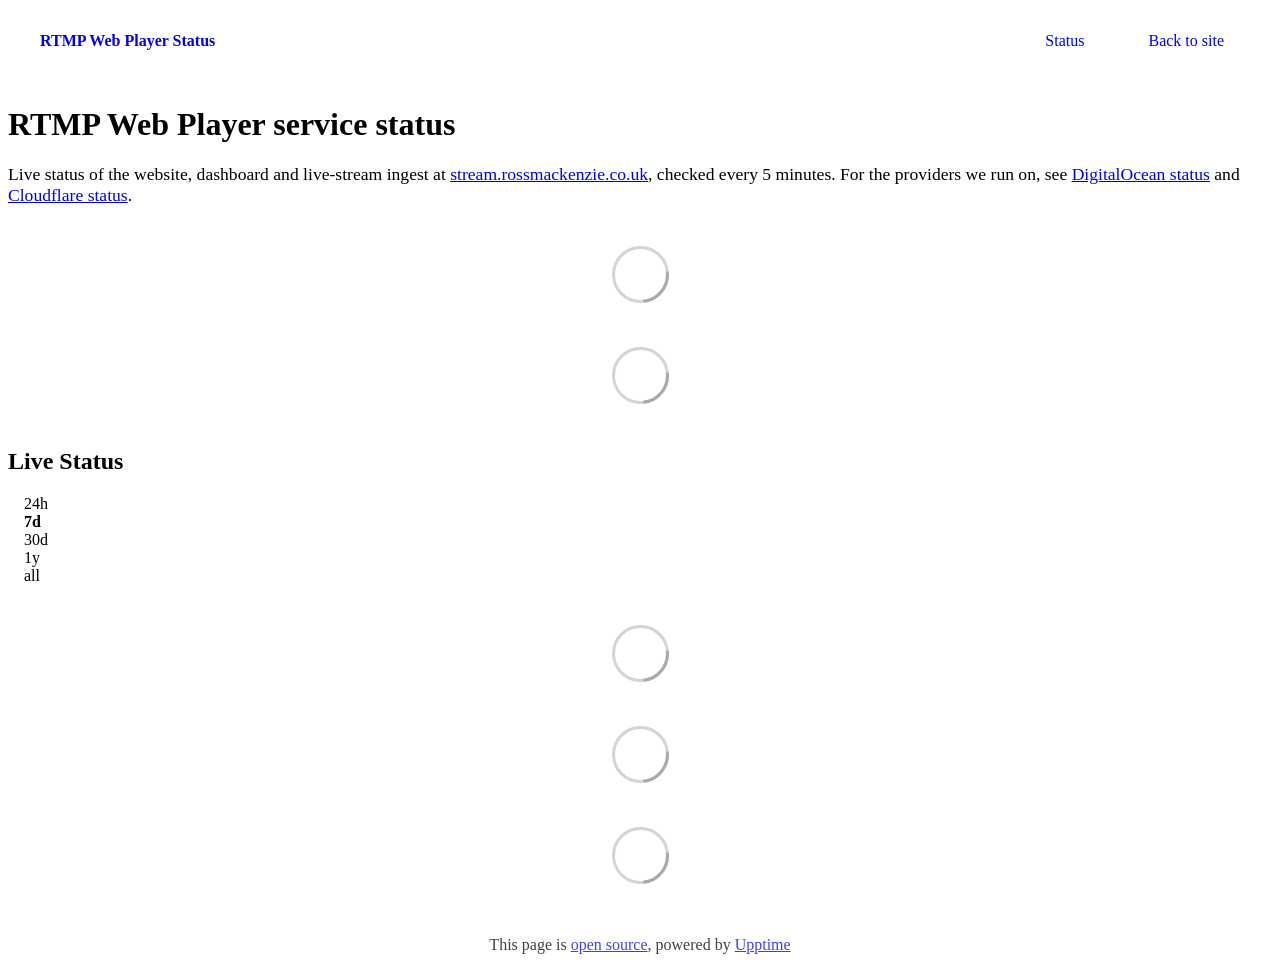
==== commit 4b8a1f52: "deploy: f5c3af2f733163ad0d47909889b64c49c4508e6c" ====
--- a/index.html
+++ b/index.html
@@ -1,4 +1,4 @@
-<!DOCTYPE html> <html lang=en> <head> <meta charset=utf-8> <meta content="width=device-width,initial-scale=1" name=viewport> <meta content=#333333 name=theme-color> <base href=/ > <link href=manifest.json rel=manifest crossorigin=use-credentials> <script>__SAPPER__={baseUrl:"",preloaded:[void 0,{}]};if('serviceWorker' in navigator)navigator.serviceWorker.register('/service-worker.js');(function(){try{eval("async function x(){}");var main="/client/client.1e30c2f8.js"}catch(e){main="/client/legacy/client.bff94582.js"};var s=document.createElement("script");try{new Function("if(0)import('')")();s.src=main;s.type="module";s.crossOrigin="use-credentials";}catch(e){s.src="/client/shimport@2.0.5.js";s.setAttribute("data-main",main);}document.head.appendChild(s);}());</script> <link href=client/client-31a52aa5.css rel=stylesheet><link href=client/createOctokit-a85f76c7.css rel=stylesheet><link href=client/index-b0b6455a.css rel=stylesheet> <title>RTMP Web Player Status</title><link href=https://status.stream.rossmackenzie.co.uk/rtmpwebplayer-theme.css rel=stylesheet><link href=https://status.stream.rossmackenzie.co.uk/global.css rel=stylesheet><link href=https://status.stream.rossmackenzie.co.uk/logo.svg rel=icon type=image/svg><link href=https://status.stream.rossmackenzie.co.uk/logo.png rel=icon type=image/png> <link href=/client/client.1e30c2f8.js rel=modulepreload as=script crossorigin=use-credentials><link href=/client/client-31a52aa5.css rel=preload as=style><link href=/client/index.883e93ea.js rel=modulepreload as=script crossorigin=use-credentials><link href=/client/createOctokit.1ddbe332.js rel=modulepreload as=script crossorigin=use-credentials><link href=/client/inject_styles.803b7e80.js rel=modulepreload as=script crossorigin=use-credentials><link href=/client/createOctokit-a85f76c7.css rel=preload as=style><link href=/client/index-b0b6455a.css rel=preload as=style></head> <body> <div id=sapper> <nav class=svelte-a08hsz><div class="svelte-a08hsz container"><div><a href=https://status.stream.rossmackenzie.co.uk class="svelte-a08hsz logo"><img alt="" class=svelte-a08hsz src=https://status.stream.rossmackenzie.co.uk/logo.svg> <div>RTMP Web Player Status</div></a></div> <ul class=svelte-a08hsz><li><a href=/ class=svelte-a08hsz target=_self aria-current=page>Status</a> <li><a href=https://stream.rossmackenzie.co.uk class=svelte-a08hsz target=_self>Back to site</a> </li> </ul></div> </nav> <main class=container> <header class=svelte-ngkazm><h1><strong>RTMP Web Player</strong> service status</h1> <p class="svelte-ngkazm lead">Live status of the website, dashboard and live-stream ingest at <a href=https://stream.rossmackenzie.co.uk>stream.rossmackenzie.co.uk</a>, checked every 5 minutes. For the providers we run on, see <a href=https://status.digitalocean.com>DigitalOcean status</a> and <a href=https://www.cloudflarestatus.com>Cloudflare status</a>.</header> <section class=svelte-8lnl4f><div class="svelte-68jxue loading"><svg class=svelte-68jxue height=38 stroke=#aaa width=38 xmlns=http://www.w3.org/2000/svg><g fill=none fill-rule=evenodd><g stroke-width=2 transform="translate(1 1)"><circle cx=18 cy=18 r=18 stroke-opacity=.5></circle><path d="M36 18c0-9.94-8.06-18-18-18"><animateTransform attributeName=transform dur=1s from="0 18 18" repeatCount=indefinite to="360 18 18" type=rotate></animateTransform></path></g></g></svg></div> </section> <section class=svelte-8lnl4f><div class="svelte-68jxue loading"><svg class=svelte-68jxue height=38 stroke=#aaa width=38 xmlns=http://www.w3.org/2000/svg><g fill=none fill-rule=evenodd><g stroke-width=2 transform="translate(1 1)"><circle cx=18 cy=18 r=18 stroke-opacity=.5></circle><path d="M36 18c0-9.94-8.06-18-18-18"><animateTransform attributeName=transform dur=1s from="0 18 18" repeatCount=indefinite to="360 18 18" type=rotate></animateTransform></path></g></g></svg></div> </section> <div class="svelte-fqsq6s f changed"><h2>Live Status</h2> <form class="svelte-fqsq6s f r"><div><input class=svelte-fqsq6s id=data_day name=d type=radio value=day><label class=svelte-fqsq6s for=data_day>24h</label></div> <div><input class=svelte-fqsq6s id=data_week name=d type=radio value=week checked><label class=svelte-fqsq6s for=data_week>7d</label></div> <div><input class=svelte-fqsq6s id=data_month name=d type=radio value=month><label class=svelte-fqsq6s for=data_month>30d</label></div> <div><input class=svelte-fqsq6s id=data_year name=d type=radio value=year><label class=svelte-fqsq6s for=data_year>1y</label></div> <div><input class=svelte-fqsq6s id=data_all name=d type=radio value=all><label class=svelte-fqsq6s for=data_all>all</label></div></form></div> <section class="svelte-fqsq6s live-status"><div class="svelte-68jxue loading"><svg class=svelte-68jxue height=38 stroke=#aaa width=38 xmlns=http://www.w3.org/2000/svg><g fill=none fill-rule=evenodd><g stroke-width=2 transform="translate(1 1)"><circle cx=18 cy=18 r=18 stroke-opacity=.5></circle><path d="M36 18c0-9.94-8.06-18-18-18"><animateTransform attributeName=transform dur=1s from="0 18 18" repeatCount=indefinite to="360 18 18" type=rotate></animateTransform></path></g></g></svg></div> </section> <section><div class="svelte-68jxue loading"><svg class=svelte-68jxue height=38 stroke=#aaa width=38 xmlns=http://www.w3.org/2000/svg><g fill=none fill-rule=evenodd><g stroke-width=2 transform="translate(1 1)"><circle cx=18 cy=18 r=18 stroke-opacity=.5></circle><path d="M36 18c0-9.94-8.06-18-18-18"><animateTransform attributeName=transform dur=1s from="0 18 18" repeatCount=indefinite to="360 18 18" type=rotate></animateTransform></path></g></g></svg></div> </section> <section><div class="svelte-68jxue loading"><svg class=svelte-68jxue height=38 stroke=#aaa width=38 xmlns=http://www.w3.org/2000/svg><g fill=none fill-rule=evenodd><g stroke-width=2 transform="translate(1 1)"><circle cx=18 cy=18 r=18 stroke-opacity=.5></circle><path d="M36 18c0-9.94-8.06-18-18-18"><animateTransform attributeName=transform dur=1s from="0 18 18" repeatCount=indefinite to="360 18 18" type=rotate></animateTransform></path></g></g></svg></div></section></main> <footer class=svelte-jbr799><p>This page is <a href=https://github.com/bobchomp/rtmpwebplayer-status>open source</a>, powered by <a href=https://upptime.js.org>Upptime</a></p> </footer></div> <script> try {
+<!DOCTYPE html> <html lang=en> <head> <meta charset=utf-8> <meta content="width=device-width,initial-scale=1" name=viewport> <meta content=#333333 name=theme-color> <base href=/ > <link href=manifest.json rel=manifest crossorigin=use-credentials> <script>__SAPPER__={baseUrl:"",preloaded:[void 0,{}]};if('serviceWorker' in navigator)navigator.serviceWorker.register('/service-worker.js');(function(){try{eval("async function x(){}");var main="/client/client.7cdac8d5.js"}catch(e){main="/client/legacy/client.45b11dd2.js"};var s=document.createElement("script");try{new Function("if(0)import('')")();s.src=main;s.type="module";s.crossOrigin="use-credentials";}catch(e){s.src="/client/shimport@2.0.5.js";s.setAttribute("data-main",main);}document.head.appendChild(s);}());</script> <link href=client/client-31a52aa5.css rel=stylesheet><link href=client/createOctokit-a85f76c7.css rel=stylesheet><link href=client/index-b0b6455a.css rel=stylesheet> <title>RTMP Web Player Status</title><link href=https://status.stream.rossmackenzie.co.uk/rtmpwebplayer-theme.css rel=stylesheet><link href=https://status.stream.rossmackenzie.co.uk/global.css rel=stylesheet><link href=https://status.stream.rossmackenzie.co.uk/logo.svg rel=icon type=image/svg><link href=https://status.stream.rossmackenzie.co.uk/logo.png rel=icon type=image/png> <link href=/client/client.7cdac8d5.js rel=modulepreload as=script crossorigin=use-credentials><link href=/client/client-31a52aa5.css rel=preload as=style><link href=/client/index.14605b69.js rel=modulepreload as=script crossorigin=use-credentials><link href=/client/createOctokit.d8c3c0dc.js rel=modulepreload as=script crossorigin=use-credentials><link href=/client/inject_styles.803b7e80.js rel=modulepreload as=script crossorigin=use-credentials><link href=/client/createOctokit-a85f76c7.css rel=preload as=style><link href=/client/index-b0b6455a.css rel=preload as=style></head> <body> <div id=sapper> <nav class=svelte-a08hsz><div class="svelte-a08hsz container"><div><a href=https://status.stream.rossmackenzie.co.uk class="svelte-a08hsz logo"><img alt="" class=svelte-a08hsz src=https://status.stream.rossmackenzie.co.uk/logo.svg> <div>RTMP Web Player Status</div></a></div> <ul class=svelte-a08hsz><li><a href=/ class=svelte-a08hsz target=_self aria-current=page>Status</a> <li><a href=https://stream.rossmackenzie.co.uk class=svelte-a08hsz target=_self>Back to site</a> </li> </ul></div> </nav> <main class=container> <header class=svelte-ngkazm><h1><strong>RTMP Web Player</strong> service status</h1> <p class="svelte-ngkazm lead">Live status of the website, dashboard and live-stream ingest at <a href=https://stream.rossmackenzie.co.uk>stream.rossmackenzie.co.uk</a>, checked every 5 minutes. For the providers we run on, see <a href=https://status.digitalocean.com>DigitalOcean status</a> and <a href=https://www.cloudflarestatus.com>Cloudflare status</a>.</header> <section class=svelte-8lnl4f><div class="svelte-68jxue loading"><svg class=svelte-68jxue height=38 stroke=#aaa width=38 xmlns=http://www.w3.org/2000/svg><g fill=none fill-rule=evenodd><g stroke-width=2 transform="translate(1 1)"><circle cx=18 cy=18 r=18 stroke-opacity=.5></circle><path d="M36 18c0-9.94-8.06-18-18-18"><animateTransform attributeName=transform dur=1s from="0 18 18" repeatCount=indefinite to="360 18 18" type=rotate></animateTransform></path></g></g></svg></div> </section> <section class=svelte-8lnl4f><div class="svelte-68jxue loading"><svg class=svelte-68jxue height=38 stroke=#aaa width=38 xmlns=http://www.w3.org/2000/svg><g fill=none fill-rule=evenodd><g stroke-width=2 transform="translate(1 1)"><circle cx=18 cy=18 r=18 stroke-opacity=.5></circle><path d="M36 18c0-9.94-8.06-18-18-18"><animateTransform attributeName=transform dur=1s from="0 18 18" repeatCount=indefinite to="360 18 18" type=rotate></animateTransform></path></g></g></svg></div> </section> <div class="svelte-fqsq6s f changed"><h2>Live Status</h2> <form class="svelte-fqsq6s f r"><div><input class=svelte-fqsq6s id=data_day name=d type=radio value=day><label class=svelte-fqsq6s for=data_day>24h</label></div> <div><input class=svelte-fqsq6s id=data_week name=d type=radio value=week checked><label class=svelte-fqsq6s for=data_week>7d</label></div> <div><input class=svelte-fqsq6s id=data_month name=d type=radio value=month><label class=svelte-fqsq6s for=data_month>30d</label></div> <div><input class=svelte-fqsq6s id=data_year name=d type=radio value=year><label class=svelte-fqsq6s for=data_year>1y</label></div> <div><input class=svelte-fqsq6s id=data_all name=d type=radio value=all><label class=svelte-fqsq6s for=data_all>all</label></div></form></div> <section class="svelte-fqsq6s live-status"><div class="svelte-68jxue loading"><svg class=svelte-68jxue height=38 stroke=#aaa width=38 xmlns=http://www.w3.org/2000/svg><g fill=none fill-rule=evenodd><g stroke-width=2 transform="translate(1 1)"><circle cx=18 cy=18 r=18 stroke-opacity=.5></circle><path d="M36 18c0-9.94-8.06-18-18-18"><animateTransform attributeName=transform dur=1s from="0 18 18" repeatCount=indefinite to="360 18 18" type=rotate></animateTransform></path></g></g></svg></div> </section> <section><div class="svelte-68jxue loading"><svg class=svelte-68jxue height=38 stroke=#aaa width=38 xmlns=http://www.w3.org/2000/svg><g fill=none fill-rule=evenodd><g stroke-width=2 transform="translate(1 1)"><circle cx=18 cy=18 r=18 stroke-opacity=.5></circle><path d="M36 18c0-9.94-8.06-18-18-18"><animateTransform attributeName=transform dur=1s from="0 18 18" repeatCount=indefinite to="360 18 18" type=rotate></animateTransform></path></g></g></svg></div> </section> <section><div class="svelte-68jxue loading"><svg class=svelte-68jxue height=38 stroke=#aaa width=38 xmlns=http://www.w3.org/2000/svg><g fill=none fill-rule=evenodd><g stroke-width=2 transform="translate(1 1)"><circle cx=18 cy=18 r=18 stroke-opacity=.5></circle><path d="M36 18c0-9.94-8.06-18-18-18"><animateTransform attributeName=transform dur=1s from="0 18 18" repeatCount=indefinite to="360 18 18" type=rotate></animateTransform></path></g></g></svg></div></section></main> <footer class=svelte-jbr799><p>This page is <a href=https://github.com/bobchomp/rtmpwebplayer-status>open source</a>, powered by <a href=https://upptime.js.org>Upptime</a></p> </footer></div> <script> try {
         if (typeof window !== "undefined" && window.navigator && navigator.serviceWorker) {
           navigator.serviceWorker.getRegistrations().then(function (registrations) {
             for (let registration of registrations) {
